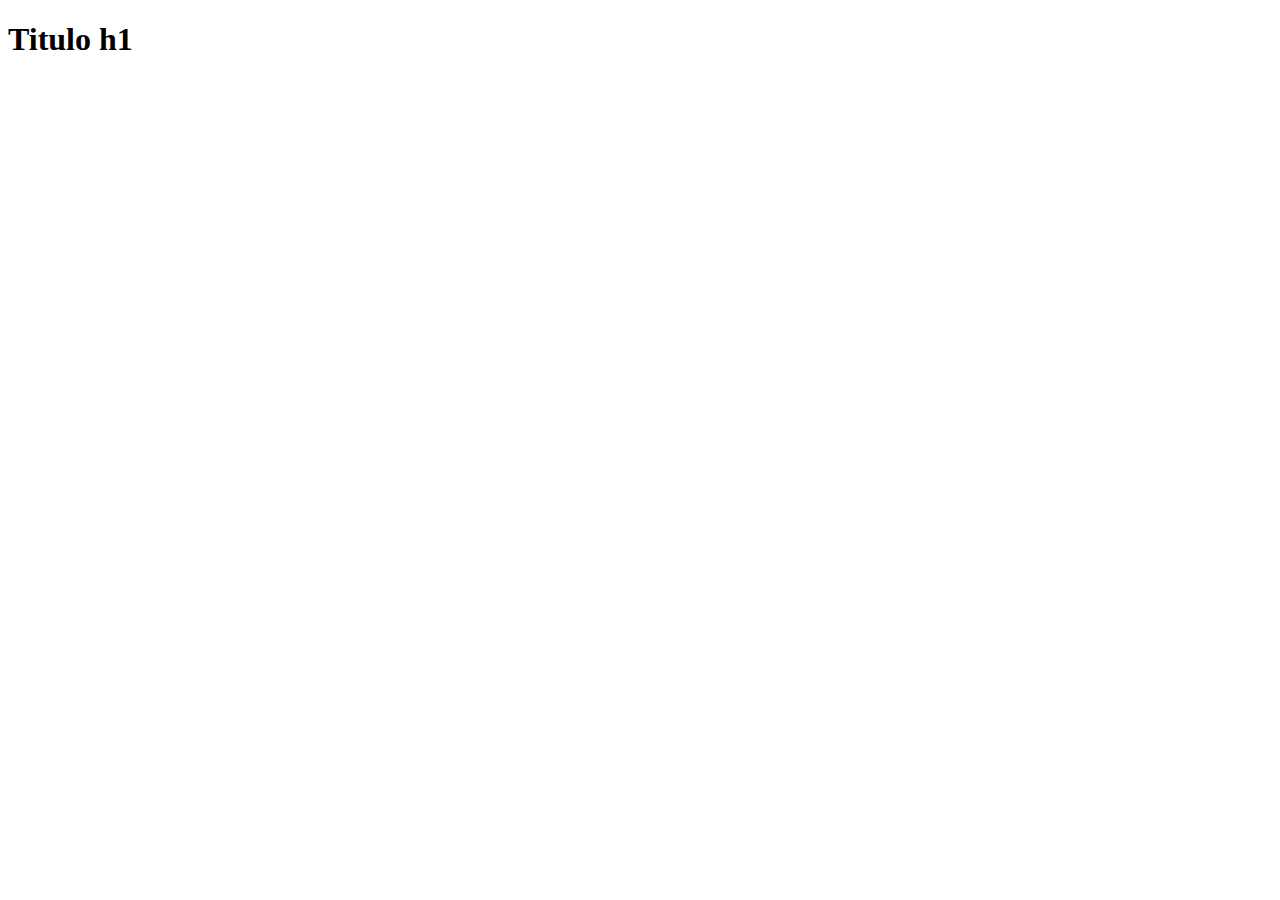
==== Html/Leccion02/index.html @ 89828617 "Se agregan primeras clases" ====
<!DOCTYPE html>
<html lang="en">
<head>
    <meta charset="UTF-8">
    <meta http-equiv="X-UA-Compatible" content="IE=edge">
    <meta name="viewport" content="width=device-width, initial-scale=1.0">
    <title>Elementos Báscos HTML</title>
</head>
<body>
    <h1> Titulo h1</h1>
</body>
</html>
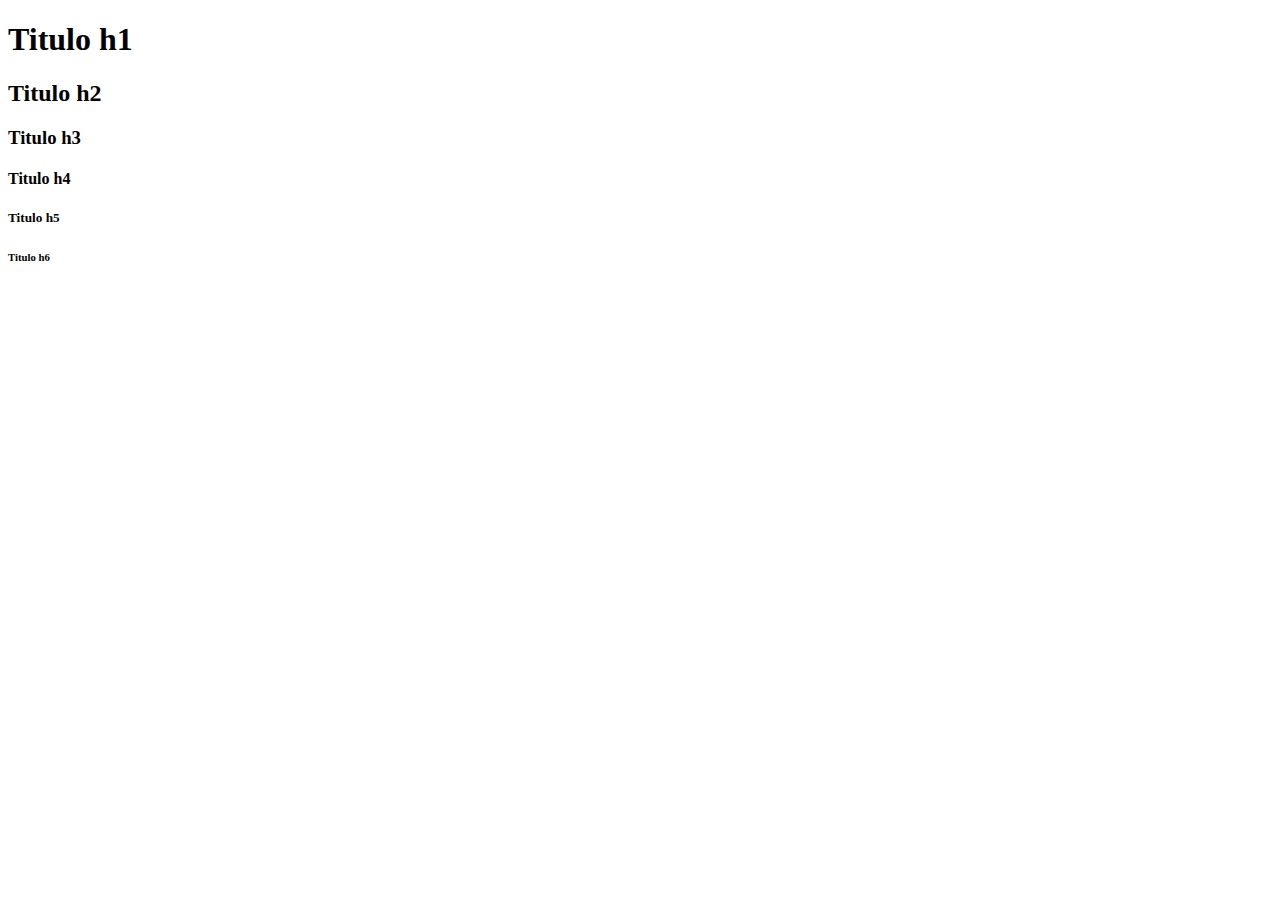
==== commit 7bedb3d4: "tipos de titulo" ====
--- a/Html/Leccion02/index.html
+++ b/Html/Leccion02/index.html
@@ -8,5 +8,10 @@
 </head>
 <body>
     <h1> Titulo h1</h1>
+    <h2> Titulo h2</h2>
+    <h3> Titulo h3</h3>
+    <h4> Titulo h4</h4>
+    <h5> Titulo h5</h5>
+    <h6> Titulo h6</h6>
 </body>
 </html>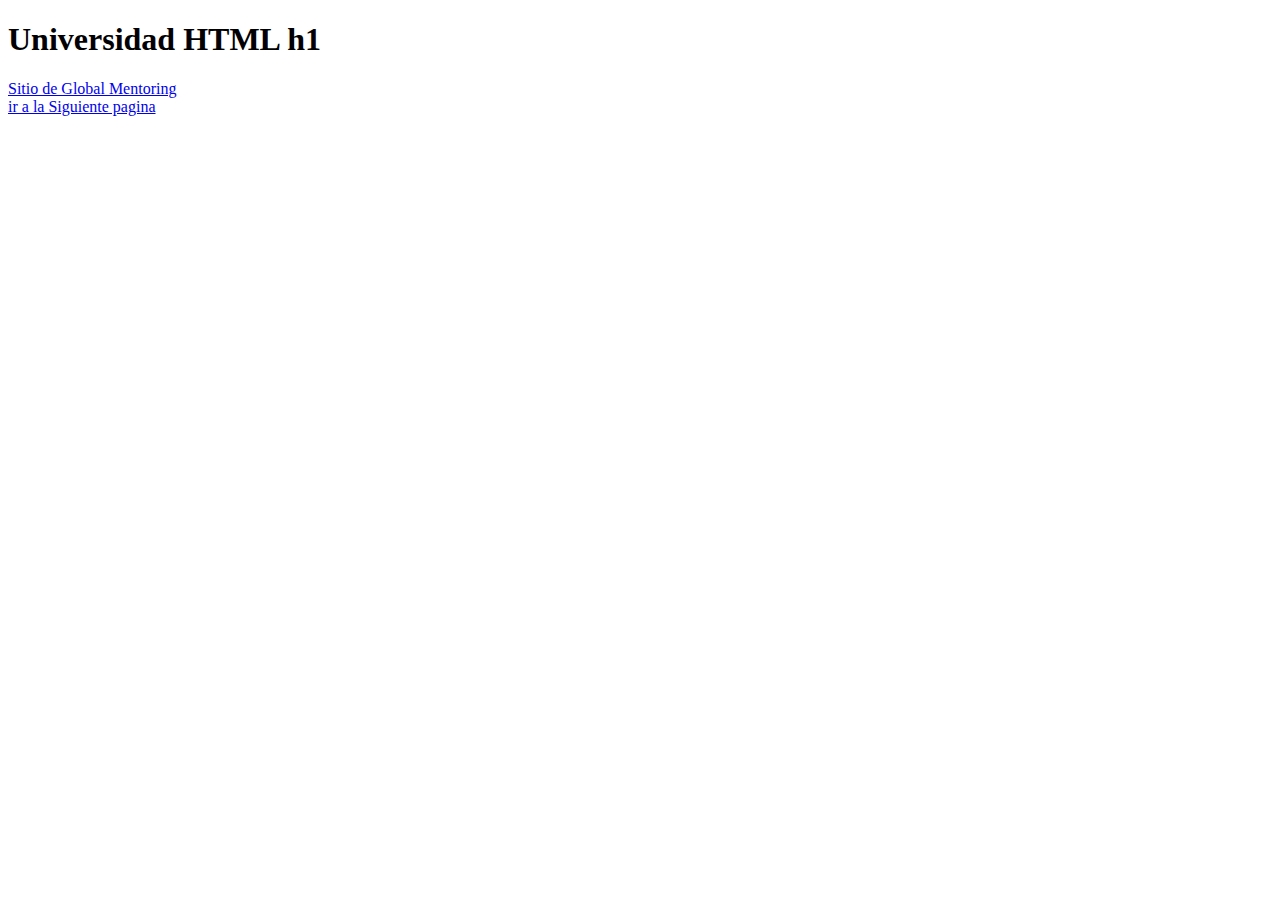
==== commit 36c97ccb: "manejo de links" ====
--- a/Html/Leccion02/index.html
+++ b/Html/Leccion02/index.html
@@ -1,17 +1,17 @@
 <!DOCTYPE html>
 <html lang="en">
 <head>
-    <meta charset="UTF-8">
-    <meta http-equiv="X-UA-Compatible" content="IE=edge">
-    <meta name="viewport" content="width=device-width, initial-scale=1.0">
+    <meta charset="UTF-8"/>
+    <meta http-equiv="X-UA-Compatible" content="IE=edge"/>
+    <meta name="viewport" content="width=device-width, initial-scale=1.0"/>
     <title>Elementos Báscos HTML</title>
 </head>
 <body>
-    <h1> Titulo h1</h1>
-    <h2> Titulo h2</h2>
-    <h3> Titulo h3</h3>
-    <h4> Titulo h4</h4>
-    <h5> Titulo h5</h5>
-    <h6> Titulo h6</h6>
+    <h1> Universidad HTML h1</h1>
+    <a href="http://www.globalmentoring.com.mx" target="_blank"> 
+        Sitio de Global Mentoring
+    </a>
+    <br>
+    <a href="pagina1.html">ir a la Siguiente pagina</a>
 </body>
 </html>